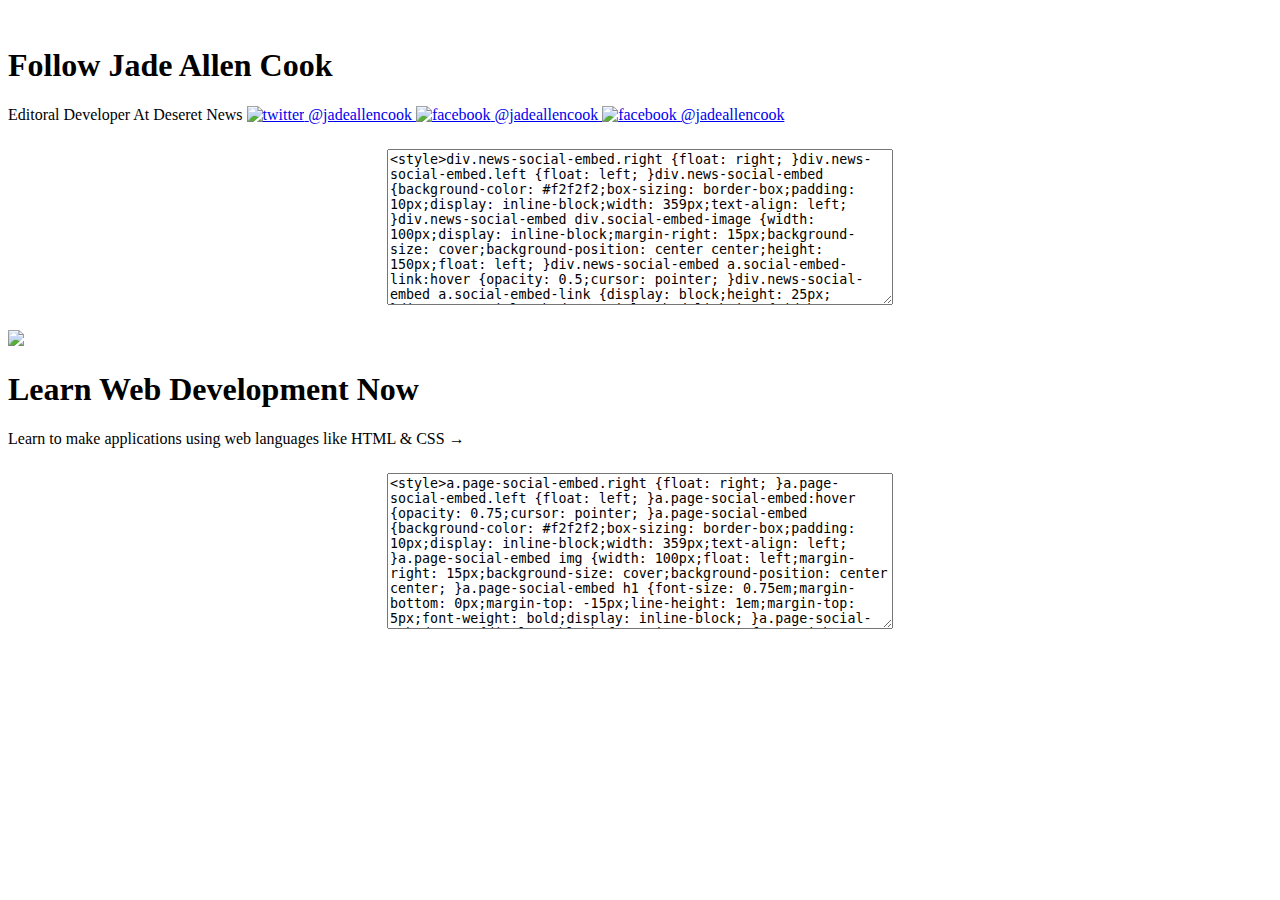
==== index.html @ 7620a170 "🛠 Initial build" ====
<!DOCTYPE html>
<html>

<head>
  <title>News Embeds</title>
  <link rel="stylesheet" href="https://www.deseretnews.com/v4/dist/app.css" />
  <style>
    textarea.html {
      display: block;
      margin: 25px auto;
      max-width: 500px;
      width: 75%;
      height: 150px;
    }
  </style>
</head>

<body>
  <br />
    <link rel="stylesheet" href="styles/social.css" />

<!-- add class to div.news-social-embed to float 'left' or 'right' -->
<div class="news-social-embed">
  <!-- image -->
  <div class="social-embed-image" style="background-image: url('https://scontent-iad3-1.cdninstagram.com/vp/665f6743a5cfc12f23482ee187c97a8a/5B1F5236/t51.2885-15/s640x640/sh0.08/e35/12501588_235191806830616_703264629_n.jpg')"></div>
  <!-- name and title -->
  <h1>Follow Jade Allen Cook</h1>
  <span>Editoral Developer At Deseret News</span>
  <!-- social links -->
  <a class="social-embed-link" target="_blank" href="https://twitter.com/jadeallencook">
    <img src="https://help.twitter.com/content/dam/help-twitter/twitter-logo.png" alt="twitter" />
    <span>@jadeallencook</span>
  </a>
  <a class="social-embed-link" target="_blank" href="https://www.facebook.com/jadeallencook">
    <img src="https://facebookbrand.com/wp-content/themes/fb-branding/prj-fb-branding/assets/images/fb-art.png" alt="facebook" />
    <span>@jadeallencook</span>
  </a>
  <a class="social-embed-link" target="_blank" href="https://www.instagram.com/jadeallencook/">
    <img src="https://instagram-brand.com/wp-content/themes/ig-branding/assets/images/ig-logo-email.png" alt="facebook" />
    <span>@jadeallencook</span>
  </a>
</div><textarea class="html"><style>div.news-social-embed.right {float: right; }div.news-social-embed.left {float: left; }div.news-social-embed {background-color: #f2f2f2;box-sizing: border-box;padding: 10px;display: inline-block;width: 359px;text-align: left; }div.news-social-embed div.social-embed-image {width: 100px;display: inline-block;margin-right: 15px;background-size: cover;background-position: center center;height: 150px;float: left; }div.news-social-embed a.social-embed-link:hover {opacity: 0.5;cursor: pointer; }div.news-social-embed a.social-embed-link {display: block;height: 25px; }div.news-social-embed a.social-embed-link img {width: 15px;margin-left: 25px;border-radius: 2px; }div.news-social-embed a.social-embed-link span {font-weight: 300;display: block;font-size: 0.55em;margin-top: -15px;margin-left: 165px; }div.news-social-embed h1 {font-size: 0.75em;margin: 0px;line-height: 1em;margin-top: 20px;font-weight: bold; }div.news-social-embed span {display: block;font-size: 0.65em;font-weight: bold;margin-bottom: 15px;margin-top: 5px;line-height: 0.5em; }div.news-social-embed a.social-embed-link:first-child {margin-top: -25px;height: 0px;display: block; }/*# sourceMappingURL=social.css.map */</style>

<!-- add class to div.news-social-embed to float 'left' or 'right' -->
<div class="news-social-embed">
  <!-- image -->
  <div class="social-embed-image" style="background-image: url('https://scontent-iad3-1.cdninstagram.com/vp/665f6743a5cfc12f23482ee187c97a8a/5B1F5236/t51.2885-15/s640x640/sh0.08/e35/12501588_235191806830616_703264629_n.jpg')"></div>
  <!-- name and title -->
  <h1>Follow Jade Allen Cook</h1>
  <span>Editoral Developer At Deseret News</span>
  <!-- social links -->
  <a class="social-embed-link" target="_blank" href="https://twitter.com/jadeallencook">
    <img src="https://help.twitter.com/content/dam/help-twitter/twitter-logo.png" alt="twitter" />
    <span>@jadeallencook</span>
  </a>
  <a class="social-embed-link" target="_blank" href="https://www.facebook.com/jadeallencook">
    <img src="https://facebookbrand.com/wp-content/themes/fb-branding/prj-fb-branding/assets/images/fb-art.png" alt="facebook" />
    <span>@jadeallencook</span>
  </a>
  <a class="social-embed-link" target="_blank" href="https://www.instagram.com/jadeallencook/">
    <img src="https://instagram-brand.com/wp-content/themes/ig-branding/assets/images/ig-logo-email.png" alt="facebook" />
    <span>@jadeallencook</span>
  </a>
</div></textarea><link rel="stylesheet" href="styles/page.css" />

<!-- add class to div.news-social-embed to float 'left' or 'right' -->
<a class="page-social-embed">
  <img src="http://i3.ytimg.com/vi/5z6pRwrQ8ZE/maxresdefault.jpg" />
  <h1>Learn Web Development Now</h1>
  <span>Learn to make applications using web languages like HTML & CSS &rarr;</span>
</a><textarea class="html"><style>a.page-social-embed.right {float: right; }a.page-social-embed.left {float: left; }a.page-social-embed:hover {opacity: 0.75;cursor: pointer; }a.page-social-embed {background-color: #f2f2f2;box-sizing: border-box;padding: 10px;display: inline-block;width: 359px;text-align: left; }a.page-social-embed img {width: 100px;float: left;margin-right: 15px;background-size: cover;background-position: center center; }a.page-social-embed h1 {font-size: 0.75em;margin-bottom: 0px;margin-top: -15px;line-height: 1em;margin-top: 5px;font-weight: bold;display: inline-block; }a.page-social-embed span {display: block;font-size: 0.65em;font-weight: bold;line-height: 1em; }/*# sourceMappingURL=page.css.map */</style>

<!-- add class to div.news-social-embed to float 'left' or 'right' -->
<a class="page-social-embed" target="_blank" href="https://www.youtube.com/playlist?list=PLkj0Wb8QyEEQs3-92fO8Jq5FmkiqPwRi1">
  <img src="http://i3.ytimg.com/vi/5z6pRwrQ8ZE/maxresdefault.jpg" />
  <h1>Learn Web Development Now</h1>
  <span>Learn to make applications using web languages like HTML & CSS &rarr;</span>
</a></textarea></body>

</html>
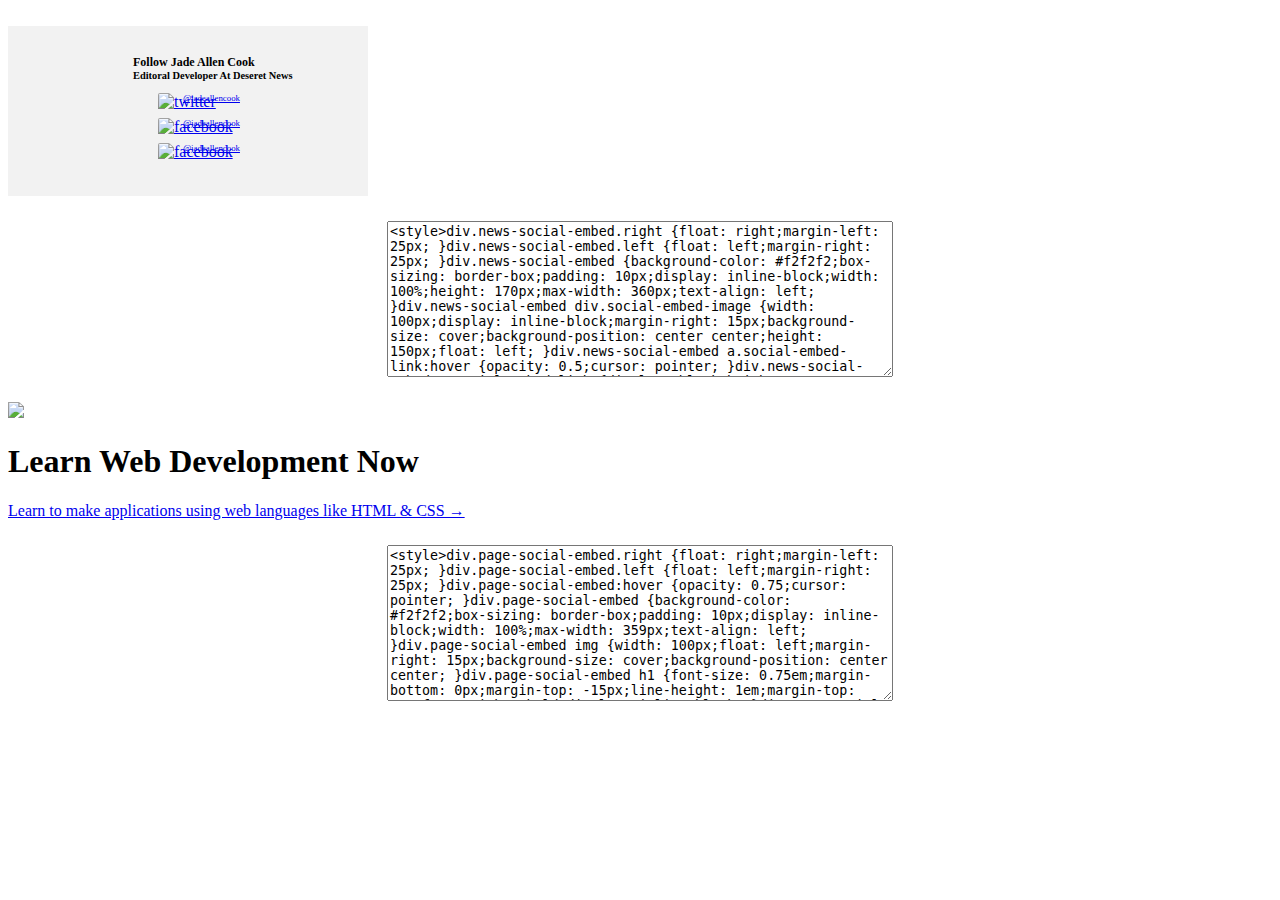
==== commit 2640d7cf: "🔗 Generated preview via PHP index" ====
--- a/index.html
+++ b/index.html
@@ -40,7 +40,7 @@
     <img src="https://instagram-brand.com/wp-content/themes/ig-branding/assets/images/ig-logo-email.png" alt="facebook" />
     <span>@jadeallencook</span>
   </a>
-</div><textarea class="html"><style>div.news-social-embed.right {float: right; }div.news-social-embed.left {float: left; }div.news-social-embed {background-color: #f2f2f2;box-sizing: border-box;padding: 10px;display: inline-block;width: 359px;text-align: left; }div.news-social-embed div.social-embed-image {width: 100px;display: inline-block;margin-right: 15px;background-size: cover;background-position: center center;height: 150px;float: left; }div.news-social-embed a.social-embed-link:hover {opacity: 0.5;cursor: pointer; }div.news-social-embed a.social-embed-link {display: block;height: 25px; }div.news-social-embed a.social-embed-link img {width: 15px;margin-left: 25px;border-radius: 2px; }div.news-social-embed a.social-embed-link span {font-weight: 300;display: block;font-size: 0.55em;margin-top: -15px;margin-left: 165px; }div.news-social-embed h1 {font-size: 0.75em;margin: 0px;line-height: 1em;margin-top: 20px;font-weight: bold; }div.news-social-embed span {display: block;font-size: 0.65em;font-weight: bold;margin-bottom: 15px;margin-top: 5px;line-height: 0.5em; }div.news-social-embed a.social-embed-link:first-child {margin-top: -25px;height: 0px;display: block; }/*# sourceMappingURL=social.css.map */</style>
+</div><textarea class="html"><style>div.news-social-embed.right {float: right;margin-left: 25px; }div.news-social-embed.left {float: left;margin-right: 25px; }div.news-social-embed {background-color: #f2f2f2;box-sizing: border-box;padding: 10px;display: inline-block;width: 100%;height: 170px;max-width: 360px;text-align: left; }div.news-social-embed div.social-embed-image {width: 100px;display: inline-block;margin-right: 15px;background-size: cover;background-position: center center;height: 150px;float: left; }div.news-social-embed a.social-embed-link:hover {opacity: 0.5;cursor: pointer; }div.news-social-embed a.social-embed-link {display: block;height: 25px; }div.news-social-embed a.social-embed-link img {width: 15px;margin-left: 25px;border-radius: 2px; }div.news-social-embed a.social-embed-link span {font-weight: 300;display: block;font-size: 0.55em;margin-top: -15px;margin-left: 165px; }div.news-social-embed h1 {font-size: 0.75em;margin: 0px;line-height: 1em;margin-top: 20px;font-weight: bold; }div.news-social-embed span {display: block;font-size: 0.65em;font-weight: bold;margin-bottom: 15px;margin-top: 5px;line-height: 0.5em; }div.news-social-embed a.social-embed-link:first-child {margin-top: -25px;height: 0px;display: block;color: #4B4B4B; }@media screen and (max-width: 560px) {div.news-social-embed.right,div.news-social-embed.left {float: none;margin: 25px auto; }div.news-social-embed {display: block; } }/*# sourceMappingURL=social.css.map */</style>
 
 <!-- add class to div.news-social-embed to float 'left' or 'right' -->
 <div class="news-social-embed">
@@ -65,17 +65,17 @@
 </div></textarea><link rel="stylesheet" href="styles/page.css" />
 
 <!-- add class to div.news-social-embed to float 'left' or 'right' -->
-<a class="page-social-embed">
+<div class="page-social-embed">
   <img src="http://i3.ytimg.com/vi/5z6pRwrQ8ZE/maxresdefault.jpg" />
   <h1>Learn Web Development Now</h1>
-  <span>Learn to make applications using web languages like HTML & CSS &rarr;</span>
-</a><textarea class="html"><style>a.page-social-embed.right {float: right; }a.page-social-embed.left {float: left; }a.page-social-embed:hover {opacity: 0.75;cursor: pointer; }a.page-social-embed {background-color: #f2f2f2;box-sizing: border-box;padding: 10px;display: inline-block;width: 359px;text-align: left; }a.page-social-embed img {width: 100px;float: left;margin-right: 15px;background-size: cover;background-position: center center; }a.page-social-embed h1 {font-size: 0.75em;margin-bottom: 0px;margin-top: -15px;line-height: 1em;margin-top: 5px;font-weight: bold;display: inline-block; }a.page-social-embed span {display: block;font-size: 0.65em;font-weight: bold;line-height: 1em; }/*# sourceMappingURL=page.css.map */</style>
+  <a target="_blank" href="https://www.youtube.com/playlist?list=PLkj0Wb8QyEEQs3-92fO8Jq5FmkiqPwRi1">Learn to make applications using web languages like HTML & CSS &rarr;</a>
+</div><textarea class="html"><style>div.page-social-embed.right {float: right;margin-left: 25px; }div.page-social-embed.left {float: left;margin-right: 25px; }div.page-social-embed:hover {opacity: 0.75;cursor: pointer; }div.page-social-embed {background-color: #f2f2f2;box-sizing: border-box;padding: 10px;display: inline-block;width: 100%;max-width: 359px;text-align: left; }div.page-social-embed img {width: 100px;float: left;margin-right: 15px;background-size: cover;background-position: center center; }div.page-social-embed h1 {font-size: 0.75em;margin-bottom: 0px;margin-top: -15px;line-height: 1em;margin-top: 5px;font-weight: bold;display: inline-block; }div.page-social-embed a {display: block;font-size: 0.65em;font-weight: bold;line-height: 1em;color: #4B4B4B; }@media screen and (max-width: 560px) {div.page-social-embed.right,div.page-social-embed.left {float: none;margin: 25px auto; }div.page-social-embed {display: block; } }/*# sourceMappingURL=page.css.map */</style>
 
 <!-- add class to div.news-social-embed to float 'left' or 'right' -->
-<a class="page-social-embed" target="_blank" href="https://www.youtube.com/playlist?list=PLkj0Wb8QyEEQs3-92fO8Jq5FmkiqPwRi1">
+<div class="page-social-embed">
   <img src="http://i3.ytimg.com/vi/5z6pRwrQ8ZE/maxresdefault.jpg" />
   <h1>Learn Web Development Now</h1>
-  <span>Learn to make applications using web languages like HTML & CSS &rarr;</span>
-</a></textarea></body>
+  <a target="_blank" href="https://www.youtube.com/playlist?list=PLkj0Wb8QyEEQs3-92fO8Jq5FmkiqPwRi1">Learn to make applications using web languages like HTML & CSS &rarr;</a>
+</div></textarea></body>
 
 </html>--- a/styles/social.css
+++ b/styles/social.css
@@ -0,0 +1,69 @@
+div.news-social-embed.right {
+  float: right;
+  margin-left: 25px; }
+
+div.news-social-embed.left {
+  float: left;
+  margin-right: 25px; }
+
+div.news-social-embed {
+  background-color: #f2f2f2;
+  box-sizing: border-box;
+  padding: 10px;
+  display: inline-block;
+  width: 100%;
+  height: 170px;
+  max-width: 360px;
+  text-align: left; }
+  div.news-social-embed div.social-embed-image {
+    width: 100px;
+    display: inline-block;
+    margin-right: 15px;
+    background-size: cover;
+    background-position: center center;
+    height: 150px;
+    float: left; }
+  div.news-social-embed a.social-embed-link:hover {
+    opacity: 0.5;
+    cursor: pointer; }
+  div.news-social-embed a.social-embed-link {
+    display: block;
+    height: 25px; }
+    div.news-social-embed a.social-embed-link img {
+      width: 15px;
+      margin-left: 25px;
+      border-radius: 2px; }
+    div.news-social-embed a.social-embed-link span {
+      font-weight: 300;
+      display: block;
+      font-size: 0.55em;
+      margin-top: -15px;
+      margin-left: 165px; }
+  div.news-social-embed h1 {
+    font-size: 0.75em;
+    margin: 0px;
+    line-height: 1em;
+    margin-top: 20px;
+    font-weight: bold; }
+  div.news-social-embed span {
+    display: block;
+    font-size: 0.65em;
+    font-weight: bold;
+    margin-bottom: 15px;
+    margin-top: 5px;
+    line-height: 0.5em; }
+  div.news-social-embed a.social-embed-link:first-child {
+    margin-top: -25px;
+    height: 0px;
+    display: block; }
+
+@media screen and (max-width: 560px) {
+  div.news-social-embed.right,
+  div.news-social-embed.left {
+    float: none;
+    margin: 25px auto; }
+
+  div.news-social-embed {
+    display: block; } }
+
+/*# sourceMappingURL=social.css.map */
--- a/styles/page.css
+++ b/styles/page.css
@@ -0,0 +1,50 @@
+a.page-social-embed.right {
+  float: right;
+  margin-left: 25px; }
+
+a.page-social-embed.left {
+  float: left;
+  margin-right: 25px; }
+
+a.page-social-embed:hover {
+  opacity: 0.75;
+  cursor: pointer; }
+
+a.page-social-embed {
+  background-color: #f2f2f2;
+  box-sizing: border-box;
+  padding: 10px;
+  display: inline-block;
+  width: 100%;
+  max-width: 359px;
+  text-align: left; }
+  a.page-social-embed img {
+    width: 100px;
+    float: left;
+    margin-right: 15px;
+    background-size: cover;
+    background-position: center center; }
+  a.page-social-embed h1 {
+    font-size: 0.75em;
+    margin-bottom: 0px;
+    margin-top: -15px;
+    line-height: 1em;
+    margin-top: 5px;
+    font-weight: bold;
+    display: inline-block; }
+  a.page-social-embed span {
+    display: block;
+    font-size: 0.65em;
+    font-weight: bold;
+    line-height: 1em; }
+
+@media screen and (max-width: 560px) {
+  a.page-social-embed.right,
+  a.page-social-embed.left {
+    float: none;
+    margin: 25px auto; }
+
+  a.page-social-embed {
+    display: block; } }
+
+/*# sourceMappingURL=page.css.map */
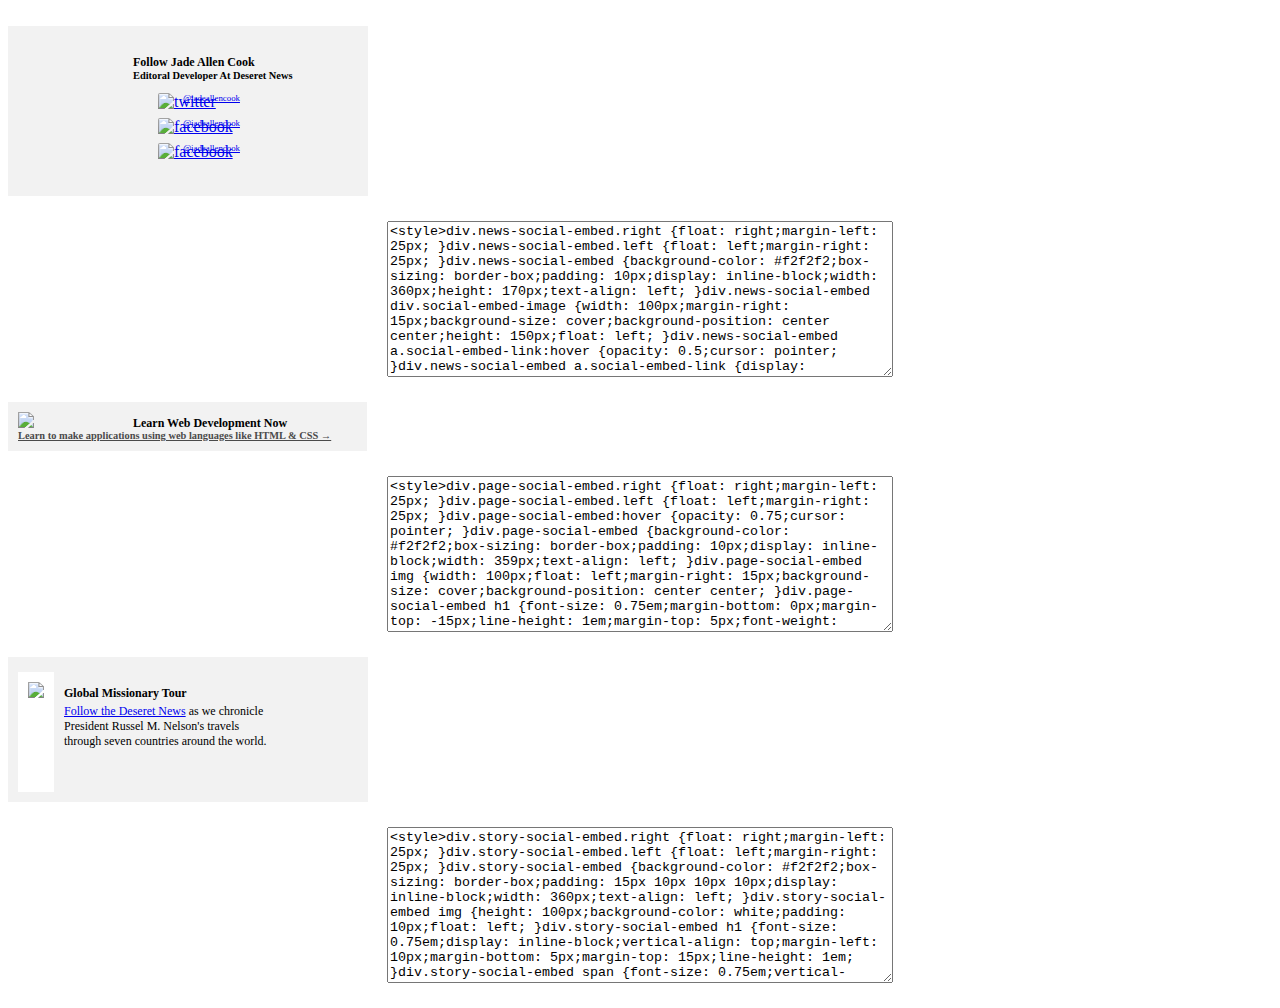
==== commit 912d221a: "🏁 Completed story social embed" ====
--- a/index.html
+++ b/index.html
@@ -40,7 +40,7 @@
     <img src="https://instagram-brand.com/wp-content/themes/ig-branding/assets/images/ig-logo-email.png" alt="facebook" />
     <span>@jadeallencook</span>
   </a>
-</div><textarea class="html"><style>div.news-social-embed.right {float: right;margin-left: 25px; }div.news-social-embed.left {float: left;margin-right: 25px; }div.news-social-embed {background-color: #f2f2f2;box-sizing: border-box;padding: 10px;display: inline-block;width: 100%;height: 170px;max-width: 360px;text-align: left; }div.news-social-embed div.social-embed-image {width: 100px;display: inline-block;margin-right: 15px;background-size: cover;background-position: center center;height: 150px;float: left; }div.news-social-embed a.social-embed-link:hover {opacity: 0.5;cursor: pointer; }div.news-social-embed a.social-embed-link {display: block;height: 25px; }div.news-social-embed a.social-embed-link img {width: 15px;margin-left: 25px;border-radius: 2px; }div.news-social-embed a.social-embed-link span {font-weight: 300;display: block;font-size: 0.55em;margin-top: -15px;margin-left: 165px; }div.news-social-embed h1 {font-size: 0.75em;margin: 0px;line-height: 1em;margin-top: 20px;font-weight: bold; }div.news-social-embed span {display: block;font-size: 0.65em;font-weight: bold;margin-bottom: 15px;margin-top: 5px;line-height: 0.5em; }div.news-social-embed a.social-embed-link:first-child {margin-top: -25px;height: 0px;display: block;color: #4B4B4B; }@media screen and (max-width: 560px) {div.news-social-embed.right,div.news-social-embed.left {float: none;margin: 25px auto; }div.news-social-embed {display: block; } }/*# sourceMappingURL=social.css.map */</style>
+</div><textarea class="html"><style>div.news-social-embed.right {float: right;margin-left: 25px; }div.news-social-embed.left {float: left;margin-right: 25px; }div.news-social-embed {background-color: #f2f2f2;box-sizing: border-box;padding: 10px;display: inline-block;width: 360px;height: 170px;text-align: left; }div.news-social-embed div.social-embed-image {width: 100px;margin-right: 15px;background-size: cover;background-position: center center;height: 150px;float: left; }div.news-social-embed a.social-embed-link:hover {opacity: 0.5;cursor: pointer; }div.news-social-embed a.social-embed-link {display: block;height: 25px; }div.news-social-embed a.social-embed-link img {width: 15px;margin-left: 25px;border-radius: 2px; }div.news-social-embed a.social-embed-link span {font-weight: 300;display: block;font-size: 0.55em;margin-top: -15px;margin-left: 165px; }div.news-social-embed h1 {font-size: 0.75em;margin: 0px;line-height: 1em;margin-top: 20px;font-weight: bold; }div.news-social-embed span {display: block;font-size: 0.65em;font-weight: bold;margin-bottom: 15px;margin-top: 5px;line-height: 0.5em; }div.news-social-embed a.social-embed-link:first-child {margin-top: -25px;height: 0px;display: block;color: #4B4B4B; }@media screen and (max-device-width: 480px) and (orientation: portrait) {div.news-social-embed.right,div.news-social-embed.left {float: none;margin: 25px auto; }div.news-social-embed {display: block;width: 100%;height: 525px; }div.news-social-embed div.social-embed-image {margin-top: 25px;height: 450px;margin-right: 50px;width: 250px;margin-left: 25px; }div.news-social-embed h1 {font-size: 2.5em;margin-top: 1em; }div.news-social-embed span {font-size: 1.5em;margin-bottom: 75px; }div.news-social-embed a.social-embed-link {display: block;height: 75px; }div.news-social-embed a.social-embed-link img {width: 50px;margin-left: 25px;border-radius: 2px; }div.news-social-embed a.social-embed-link span {font-size: 2em;margin-top: -40px;margin-left: 425px; } }/*# sourceMappingURL=social.css.map */</style>
 
 <!-- add class to div.news-social-embed to float 'left' or 'right' -->
 <div class="news-social-embed">
@@ -69,13 +69,27 @@
   <img src="http://i3.ytimg.com/vi/5z6pRwrQ8ZE/maxresdefault.jpg" />
   <h1>Learn Web Development Now</h1>
   <a target="_blank" href="https://www.youtube.com/playlist?list=PLkj0Wb8QyEEQs3-92fO8Jq5FmkiqPwRi1">Learn to make applications using web languages like HTML & CSS &rarr;</a>
-</div><textarea class="html"><style>div.page-social-embed.right {float: right;margin-left: 25px; }div.page-social-embed.left {float: left;margin-right: 25px; }div.page-social-embed:hover {opacity: 0.75;cursor: pointer; }div.page-social-embed {background-color: #f2f2f2;box-sizing: border-box;padding: 10px;display: inline-block;width: 100%;max-width: 359px;text-align: left; }div.page-social-embed img {width: 100px;float: left;margin-right: 15px;background-size: cover;background-position: center center; }div.page-social-embed h1 {font-size: 0.75em;margin-bottom: 0px;margin-top: -15px;line-height: 1em;margin-top: 5px;font-weight: bold;display: inline-block; }div.page-social-embed a {display: block;font-size: 0.65em;font-weight: bold;line-height: 1em;color: #4B4B4B; }@media screen and (max-width: 560px) {div.page-social-embed.right,div.page-social-embed.left {float: none;margin: 25px auto; }div.page-social-embed {display: block; } }/*# sourceMappingURL=page.css.map */</style>
+</div><textarea class="html"><style>div.page-social-embed.right {float: right;margin-left: 25px; }div.page-social-embed.left {float: left;margin-right: 25px; }div.page-social-embed:hover {opacity: 0.75;cursor: pointer; }div.page-social-embed {background-color: #f2f2f2;box-sizing: border-box;padding: 10px;display: inline-block;width: 359px;text-align: left; }div.page-social-embed img {width: 100px;float: left;margin-right: 15px;background-size: cover;background-position: center center; }div.page-social-embed h1 {font-size: 0.75em;margin-bottom: 0px;margin-top: -15px;line-height: 1em;margin-top: 5px;font-weight: bold;display: inline-block; }div.page-social-embed a {display: block;font-size: 0.65em;font-weight: bold;line-height: 1em;color: #4B4B4B; }@media screen and (max-device-width: 480px) and (orientation: portrait) {div.page-social-embed.right,div.page-social-embed.left {float: none;margin: 25px auto; }div.page-social-embed {width: 100%;padding: 25px 0px; }div.page-social-embed img {width: 250px;margin-left: 25px; }div.page-social-embed h1 {margin-top: 15px;font-size: 2em; }div.page-social-embed a {font-size: 1.75em;margin-right: 25px; } }/*# sourceMappingURL=page.css.map */</style>
 
 <!-- add class to div.news-social-embed to float 'left' or 'right' -->
 <div class="page-social-embed">
   <img src="http://i3.ytimg.com/vi/5z6pRwrQ8ZE/maxresdefault.jpg" />
   <h1>Learn Web Development Now</h1>
   <a target="_blank" href="https://www.youtube.com/playlist?list=PLkj0Wb8QyEEQs3-92fO8Jq5FmkiqPwRi1">Learn to make applications using web languages like HTML & CSS &rarr;</a>
+</div></textarea><link rel="stylesheet" href="styles/story.css" />
+
+<!-- add class to div.news-social-embed to float 'left' or 'right' -->
+<div class="story-social-embed">
+  <img src="https://cdn.deseretnews.com/media/misc/interactive/global-ministry-tour/widget-icon.svg" />
+  <h1>Global Missionary Tour</h1>
+  <span><a href="https://www.deseretnews.com/global-ministry-tour" target="_blank">Follow the Deseret News</a> as we chronicle President Russel M. Nelson's travels through seven countries around the world.</span>
+</div><textarea class="html"><style>div.story-social-embed.right {float: right;margin-left: 25px; }div.story-social-embed.left {float: left;margin-right: 25px; }div.story-social-embed {background-color: #f2f2f2;box-sizing: border-box;padding: 15px 10px 10px 10px;display: inline-block;width: 360px;text-align: left; }div.story-social-embed img {height: 100px;background-color: white;padding: 10px;float: left; }div.story-social-embed h1 {font-size: 0.75em;display: inline-block;vertical-align: top;margin-left: 10px;margin-bottom: 5px;margin-top: 15px;line-height: 1em; }div.story-social-embed span {font-size: 0.75em;vertical-align: top;display: inline-block;width: 60%;margin-left: 10px; }div.story-social-embed a {text-decoration: underline; }@media screen and (max-device-width: 480px) and (orientation: portrait) {div.story-social-embed.right,div.story-social-embed.left {float: none;margin: 25px auto; }div.story-social-embed {width: 100%;padding: 25px 0px; }div.story-social-embed img {height: 250px;margin-left: 25px; }div.story-social-embed h1 {margin-top: 25px;font-size: 2em;margin-left: 25px; }div.story-social-embed span {font-size: 1.75em;margin-left: 25px; } }/*# sourceMappingURL=story.css.map */</style>
+
+<!-- add class to div.news-social-embed to float 'left' or 'right' -->
+<div class="story-social-embed">
+  <img src="https://cdn.deseretnews.com/media/misc/interactive/global-ministry-tour/widget-icon.svg" />
+  <h1>Global Missionary Tour</h1>
+  <span><a href="https://www.deseretnews.com/global-ministry-tour" target="_blank">Follow the Deseret News</a> as we chronicle President Russel M. Nelson's travels through seven countries around the world.</span>
 </div></textarea></body>
 
 </html>--- a/styles/social.css
+++ b/styles/social.css
@@ -11,13 +11,11 @@
   box-sizing: border-box;
   padding: 10px;
   display: inline-block;
-  width: 100%;
+  width: 360px;
   height: 170px;
-  max-width: 360px;
   text-align: left; }
   div.news-social-embed div.social-embed-image {
     width: 100px;
-    display: inline-block;
     margin-right: 15px;
     background-size: cover;
     background-position: center center;
@@ -55,15 +53,41 @@
   div.news-social-embed a.social-embed-link:first-child {
     margin-top: -25px;
     height: 0px;
-    display: block; }
+    display: block;
+    color: #4B4B4B; }
 
-@media screen and (max-width: 560px) {
+@media screen and (max-device-width: 480px) and (orientation: portrait) {
   div.news-social-embed.right,
   div.news-social-embed.left {
     float: none;
     margin: 25px auto; }
 
   div.news-social-embed {
-    display: block; } }
+    display: block;
+    width: 100%;
+    height: 525px; }
+    div.news-social-embed div.social-embed-image {
+      margin-top: 25px;
+      height: 450px;
+      margin-right: 50px;
+      width: 250px;
+      margin-left: 25px; }
+    div.news-social-embed h1 {
+      font-size: 2.5em;
+      margin-top: 1em; }
+    div.news-social-embed span {
+      font-size: 1.5em;
+      margin-bottom: 75px; }
+    div.news-social-embed a.social-embed-link {
+      display: block;
+      height: 75px; }
+      div.news-social-embed a.social-embed-link img {
+        width: 50px;
+        margin-left: 25px;
+        border-radius: 2px; }
+      div.news-social-embed a.social-embed-link span {
+        font-size: 2em;
+        margin-top: -40px;
+        margin-left: 425px; } }
 
 /*# sourceMappingURL=social.css.map */
--- a/styles/page.css
+++ b/styles/page.css
@@ -1,30 +1,29 @@
-a.page-social-embed.right {
+div.page-social-embed.right {
   float: right;
   margin-left: 25px; }
 
-a.page-social-embed.left {
+div.page-social-embed.left {
   float: left;
   margin-right: 25px; }
 
-a.page-social-embed:hover {
+div.page-social-embed:hover {
   opacity: 0.75;
   cursor: pointer; }
 
-a.page-social-embed {
+div.page-social-embed {
   background-color: #f2f2f2;
   box-sizing: border-box;
   padding: 10px;
   display: inline-block;
-  width: 100%;
-  max-width: 359px;
+  width: 359px;
   text-align: left; }
-  a.page-social-embed img {
+  div.page-social-embed img {
     width: 100px;
     float: left;
     margin-right: 15px;
     background-size: cover;
     background-position: center center; }
-  a.page-social-embed h1 {
+  div.page-social-embed h1 {
     font-size: 0.75em;
     margin-bottom: 0px;
     margin-top: -15px;
@@ -32,19 +31,30 @@
     margin-top: 5px;
     font-weight: bold;
     display: inline-block; }
-  a.page-social-embed span {
+  div.page-social-embed a {
     display: block;
     font-size: 0.65em;
     font-weight: bold;
-    line-height: 1em; }
+    line-height: 1em;
+    color: #4B4B4B; }
 
-@media screen and (max-width: 560px) {
-  a.page-social-embed.right,
-  a.page-social-embed.left {
+@media screen and (max-device-width: 480px) and (orientation: portrait) {
+  div.page-social-embed.right,
+  div.page-social-embed.left {
     float: none;
     margin: 25px auto; }
 
-  a.page-social-embed {
-    display: block; } }
+  div.page-social-embed {
+    width: 100%;
+    padding: 25px 0px; }
+    div.page-social-embed img {
+      width: 250px;
+      margin-left: 25px; }
+    div.page-social-embed h1 {
+      margin-top: 15px;
+      font-size: 2em; }
+    div.page-social-embed a {
+      font-size: 1.75em;
+      margin-right: 25px; } }
 
 /*# sourceMappingURL=page.css.map */
--- a/styles/story.css
+++ b/styles/story.css
@@ -0,0 +1,58 @@
+div.story-social-embed.right {
+  float: right;
+  margin-left: 25px; }
+
+div.story-social-embed.left {
+  float: left;
+  margin-right: 25px; }
+
+div.story-social-embed {
+  background-color: #f2f2f2;
+  box-sizing: border-box;
+  padding: 15px 10px 10px 10px;
+  display: inline-block;
+  width: 360px;
+  text-align: left; }
+  div.story-social-embed img {
+    height: 100px;
+    background-color: white;
+    padding: 10px;
+    float: left; }
+  div.story-social-embed h1 {
+    font-size: 0.75em;
+    display: inline-block;
+    vertical-align: top;
+    margin-left: 10px;
+    margin-bottom: 5px;
+    margin-top: 15px;
+    line-height: 1em; }
+  div.story-social-embed span {
+    font-size: 0.75em;
+    vertical-align: top;
+    display: inline-block;
+    width: 60%;
+    margin-left: 10px; }
+  div.story-social-embed a {
+    text-decoration: underline; }
+
+@media screen and (max-device-width: 480px) and (orientation: portrait) {
+  div.story-social-embed.right,
+  div.story-social-embed.left {
+    float: none;
+    margin: 25px auto; }
+
+  div.story-social-embed {
+    width: 100%;
+    padding: 25px 0px; }
+    div.story-social-embed img {
+      height: 250px;
+      margin-left: 25px; }
+    div.story-social-embed h1 {
+      margin-top: 25px;
+      font-size: 2em;
+      margin-left: 25px; }
+    div.story-social-embed span {
+      font-size: 1.75em;
+      margin-left: 25px; } }
+
+/*# sourceMappingURL=story.css.map */
